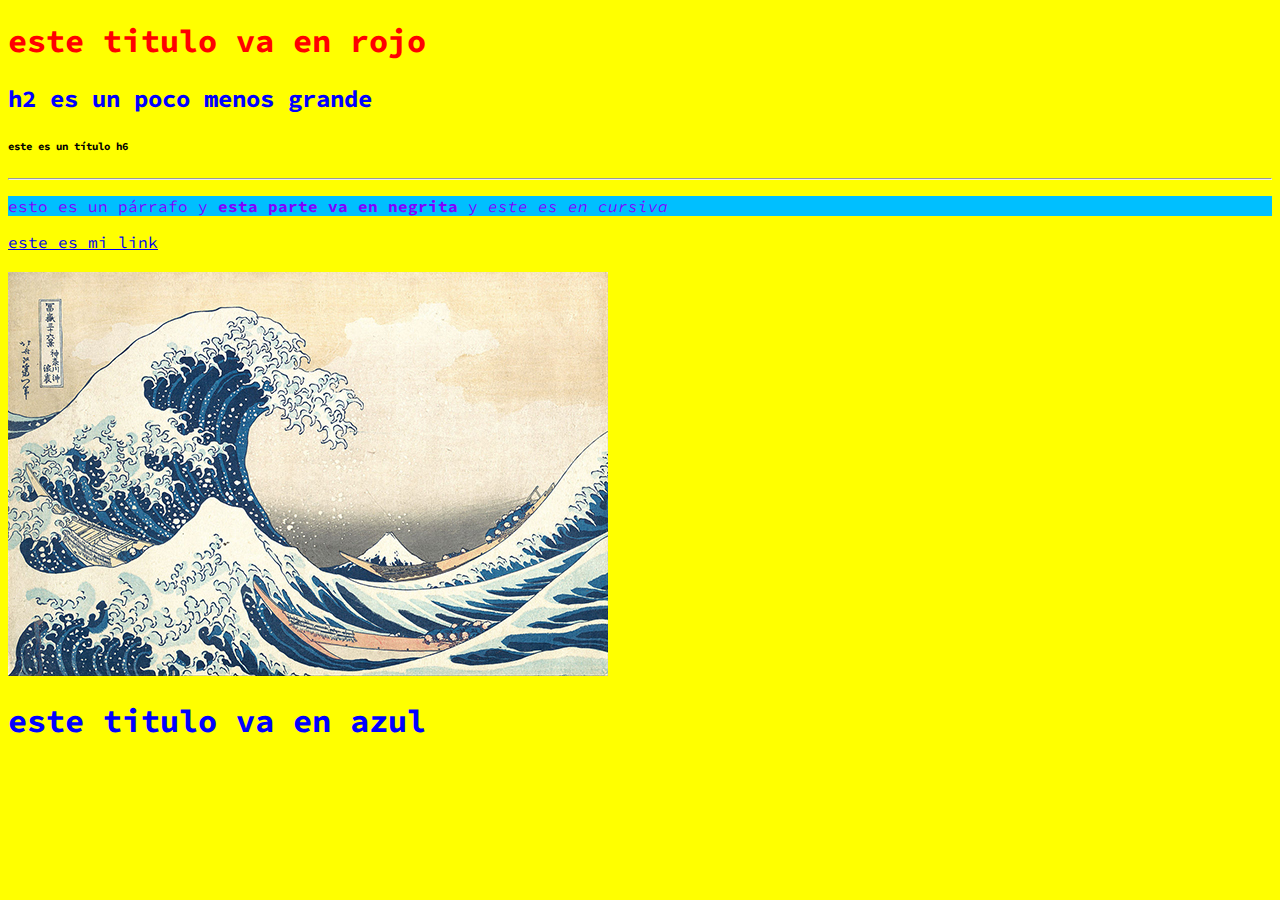
==== commlab/semana1/index.html @ 04dc87a8 "semana 1" ====
<!DOCTYPE html>
<html>
<!-- esto es el encabezado de la página -->
  <head>
    <!-- aqui pongo el nombre de la pagina -->
    <title>marcela</title>
    <link rel="stylesheet" type="text/css"  href="css/style.css">
    <link rel="preconnect" href="https://fonts.googleapis.com">
<link rel="preconnect" href="https://fonts.gstatic.com" crossorigin>
<link href="https://fonts.googleapis.com/css2?family=Source+Code+Pro:wght@200&display=swap" rel="stylesheet">
  </head>
  <!-- aquí pongo el contenido de la pagina -->
  <body>
    <h1 class="rojo" class="cursiva">este titulo va en rojo</h1>
    <h2 class="azul">h2 es un poco menos grande</h2>
    <h6>este es un título h6</h6>
    <hr>
  <p>esto es un párrafo y <b> esta parte va en negrita</b> y <i>este es en cursiva</i></p>
  <a href="http://www.duckduckgo.com" target="_blank">este es mi link</a>
  <br>
  <br>
  <a href="http://www.duckduckgo.com"> <img src="imagenes/hokusai.jpg" alt="pintura japonesa de una ola de mar"> </a>

 <h1 class="azul">este titulo va en azul</h1>
  </body>
</html>
---- commlab/semana1/css/style.css ----
p{
  color: #8000ff;
  background: rgb(0, 191, 255);
}
body{
  background: yellow;
  font-family: 'Source Code Pro', monospace;
}

.rojo{
color: red;
}
.azul{
  color: blue;
}
.cursiva{
  font-style: italic; 
}
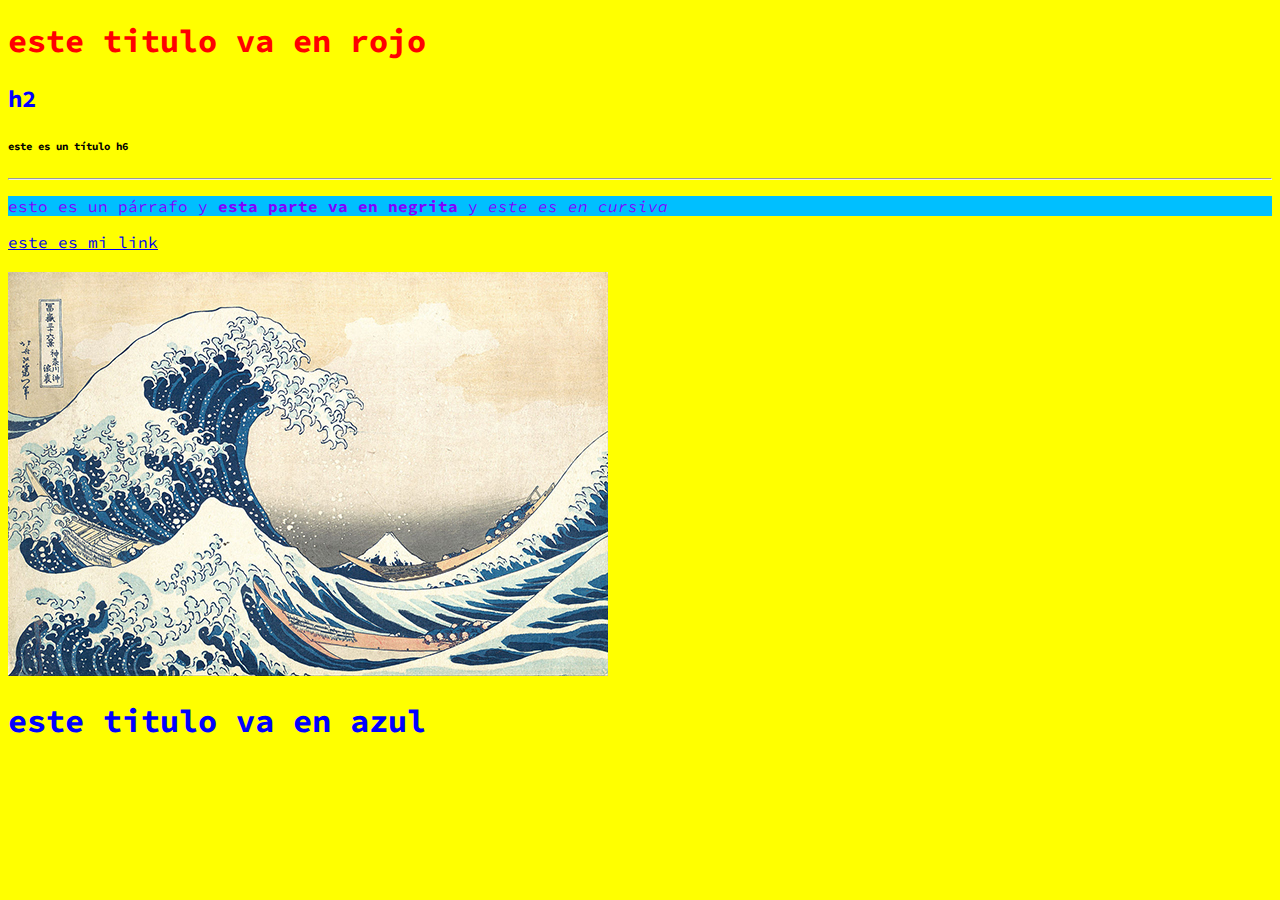
==== commit 9ce42784: "cambio en el título" ====
--- a/commlab/semana1/index.html
+++ b/commlab/semana1/index.html
@@ -12,7 +12,7 @@
   <!-- aquí pongo el contenido de la pagina -->
   <body>
     <h1 class="rojo" class="cursiva">este titulo va en rojo</h1>
-    <h2 class="azul">h2 es un poco menos grande</h2>
+    <h2 class="azul">h2</h2>
     <h6>este es un título h6</h6>
     <hr>
   <p>esto es un párrafo y <b> esta parte va en negrita</b> y <i>este es en cursiva</i></p>
